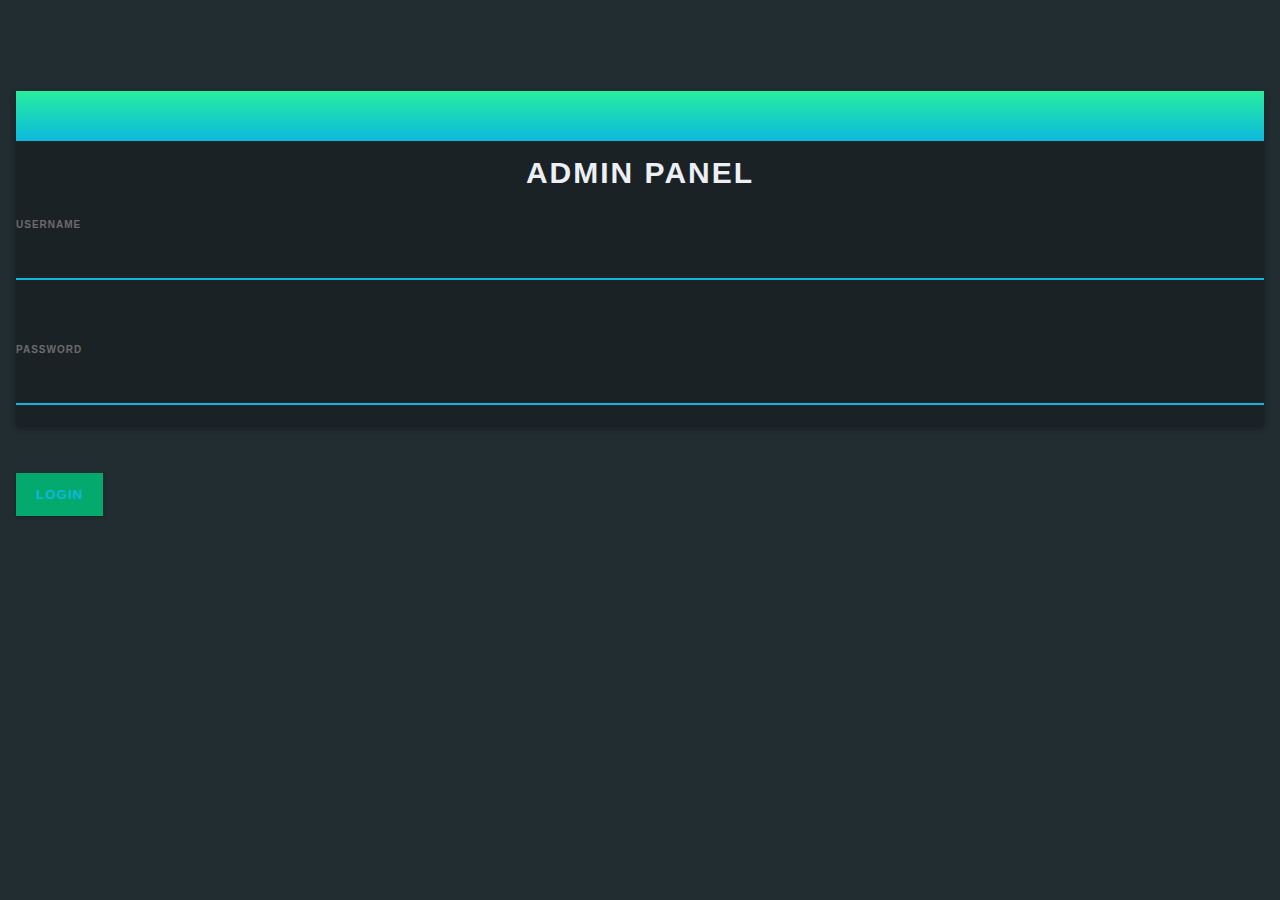
==== login.html @ a9e11a23 "first commit: First version" ====
<!DOCTYPE html>
<html lang="en">
<head>
    <meta charset="UTF-8">
    <meta http-equiv="X-UA-Compatible" content="IE=edge">
    <meta name="viewport" content="width=device-width, initial-scale=1.0">
    <link rel="stylesheet" href="./css/style.css">
    <title>Document</title>
</head>
<body>
    <div class="container">
        <div class="row">
            <div class="col-lg-3 col-md-2"></div>
            <div class="col-lg-6 col-md-8 login-box">
                <div class="col-lg-12 login-key">
                    <i class="fa fa-key" aria-hidden="true"></i>
                </div>
                <div class="col-lg-4 login-title">
                    ADMIN PANEL
                </div>

                <div class="col-lg-12 login-form">
                    <div class="col-lg-12 login-form">
                        <form>
                            <div class="form-group">
                                <label class="form-control-label">USERNAME</label>
                                <input type="text" class="form-control">
                            </div>
                            <div class="form-group">
                                <label class="form-control-label">PASSWORD</label>
                                <input type="password" class="form-control" i>
                            </div>

                            <div class="col-lg-12 loginbttm">
                                <div class="col-lg-6 login-btm login-text">
                                    <!-- Error Message -->
                                </div>
                                <div class="col-lg-6 login-btm login-button">
                                    <button type="submit" class="btn btn-outline-primary">LOGIN</button>
                                </div>
                            </div>
                        </form>
                    </div>
                </div>
                <div class="col-lg-3 col-md-2"></div>
            </div>
        </div>





</body>
</html>
---- css/style.css ----
body {
    margin: 0;
    font-family: Arial, Helvetica, sans-serif;}

/* Full-width input fields */
input[type=text], input[type=password] {
  width: 100%;
  padding: 12px 20px;
  margin: 8px 0;
  display: inline-block;
  border: 1px solid #ccc;
  box-sizing: border-box;
}

/* Set a style for all buttons */
button {
  background-color: #04AA6D;
  color: white;
  padding: 14px 20px;
  margin: 8px 0;
  border: none;
  cursor: pointer;
  width: 100%;
}

button:hover {
  opacity: 0.8;
}

/* Extra styles for the cancel button
.cancelbtn {
  width: auto;
  padding: 10px 18px;
  background-color: #f44336;
} */

/* Center the image and position the close button */
.imgcontainer {
  text-align: center;
  margin: 24px 0 12px 0;
  position: relative;
}

img.avatar {
  width: 20%;
  border-radius: 30%;
}

.container {
  padding: 16px;
}

span.psw {
  float: right;
  padding-top: 16px;
}

/* The Modal (background) */
.modal {
  display: none; /* Hidden by default */
  position: fixed; /* Stay in place */
  z-index: 1; /* Sit on top */
  left: 0;
  top: 0;
  width: 100%; /* Full width */
  height: 100%; /* Full height */
  overflow: auto; /* Enable scroll if needed */
  background-color: rgb(0,0,0); /* Fallback color */
  background-color: rgba(0,0,0,0.4); /* Black w/ opacity */
  padding-top: 60px;
}

/* Modal Content/Box */
.modal-content {
  background-color: #fefefe;
  margin: 5% auto 15% auto; /* 5% from the top, 15% from the bottom and centered */
  border: 1px solid #888;
  width: 40%; /* Could be more or less, depending on screen size */
}

/* The Close Button (x) */
.close {
  position: absolute;
  right: 25px;
  top: 0;
  color: #000;
  font-size: 35px;
  font-weight: bold;
}

.close:hover,
.close:focus {
  color: red;
  cursor: pointer;
}

/* Add Zoom Animation */
.animate {
  -webkit-animation: animatezoom 0.6s;
  animation: animatezoom 0.6s
}

@-webkit-keyframes animatezoom {
  from {-webkit-transform: scale(0)} 
  to {-webkit-transform: scale(1)}
}
  
@keyframes animatezoom {
  from {transform: scale(0)} 
  to {transform: scale(1)}
}

/* Change styles for span and cancel button on extra small screens */
@media screen and (max-width: 300px) {
  span.psw {
     display: block;
     float: none;
  }
  .cancelbtn {
     width: 100%;
  }
}












body {
  font-family: arial, sans-serif;
  font-size: 14px;
}

table {
  font-family: arial, sans-serif;
  border-collapse: collapse;
  width: 100%;
}

td,
th {
  border: 1px solid #dddddd;
  text-align: left;
  padding: 8px;
}

th {
  background-color: #ccd;
}

tr:nth-child(even) {
  background-color: #ecf6fc;
}

tr:nth-child(odd) {
  background-color: #ddeedd;
}


/* login */

body {
    background: #222D32;
    font-family: 'Roboto', sans-serif;
}

.login-box {
    margin-top: 75px;
    height: auto;
    background: #1A2226;
    text-align: center;
    box-shadow: 0 3px 6px rgba(0, 0, 0, 0.16), 0 3px 6px rgba(0, 0, 0, 0.23);
}

.login-key {
    height: 50px;
    font-size: 80px;
    line-height: 50px;
    background: -webkit-linear-gradient(#27EF9F, #0DB8DE);
   /* // -webkit-background-clip: text;
    -webkit-text-fill-color: transparent; */
}

.login-title {
    margin-top: 15px;
    text-align: center;
    font-size: 30px;
    letter-spacing: 2px;
    margin-top: 15px;
    font-weight: bold;
    color: #ECF0F5;
}

.login-form {
    margin-top: 25px;
    text-align: left;
}

input[type=text] {
    background-color: #1A2226;
    border: none;
    border-bottom: 2px solid #0DB8DE;
    border-top: 0px;
    border-radius: 0px;
    font-weight: bold;
    outline: 0;
    margin-bottom: 20px;
    padding-left: 0px;
    color: #ECF0F5;
}

input[type=password] {
    background-color: #1A2226;
    border: none;
    border-bottom: 2px solid #0DB8DE;
    border-top: 0px;
    border-radius: 0px;
    font-weight: bold;
    outline: 0;
    padding-left: 0px;
    margin-bottom: 20px;
    color: #ECF0F5;
}

.form-group {
    margin-bottom: 40px;
    outline: 0px;
}

.form-control:focus {
    border-color: inherit;
    -webkit-box-shadow: none;
    box-shadow: none;
    border-bottom: 2px solid #0DB8DE;
    outline: 0;
    background-color: #1A2226;
    color: #ECF0F5;
}

input:focus {
    outline: none;
    box-shadow: 0 0 0;
}

label {
    margin-bottom: 0px;
}

.form-control-label {
    font-size: 10px;
    color: #6C6C6C;
    font-weight: bold;
    letter-spacing: 1px;
}

.btn-outline-primary {
    border-color: #0DB8DE;
    color: #0DB8DE;
    border-radius: 0px;
    font-weight: bold;
    letter-spacing: 1px;
    box-shadow: 0 1px 3px rgba(0, 0, 0, 0.12), 0 1px 2px rgba(0, 0, 0, 0.24);
}

.btn-outline-primary:hover {
    background-color: #0DB8DE;
    right: 0px;
}

.login-btm {
    float: left;
}

.login-button {
    padding-right: 0px;
    text-align: right;
    margin-bottom: 25px;
}

.login-text {
    text-align: left;
    padding-left: 0px;
    color: #A2A4A4;
}

.loginbttm {
    padding: 0px;
}
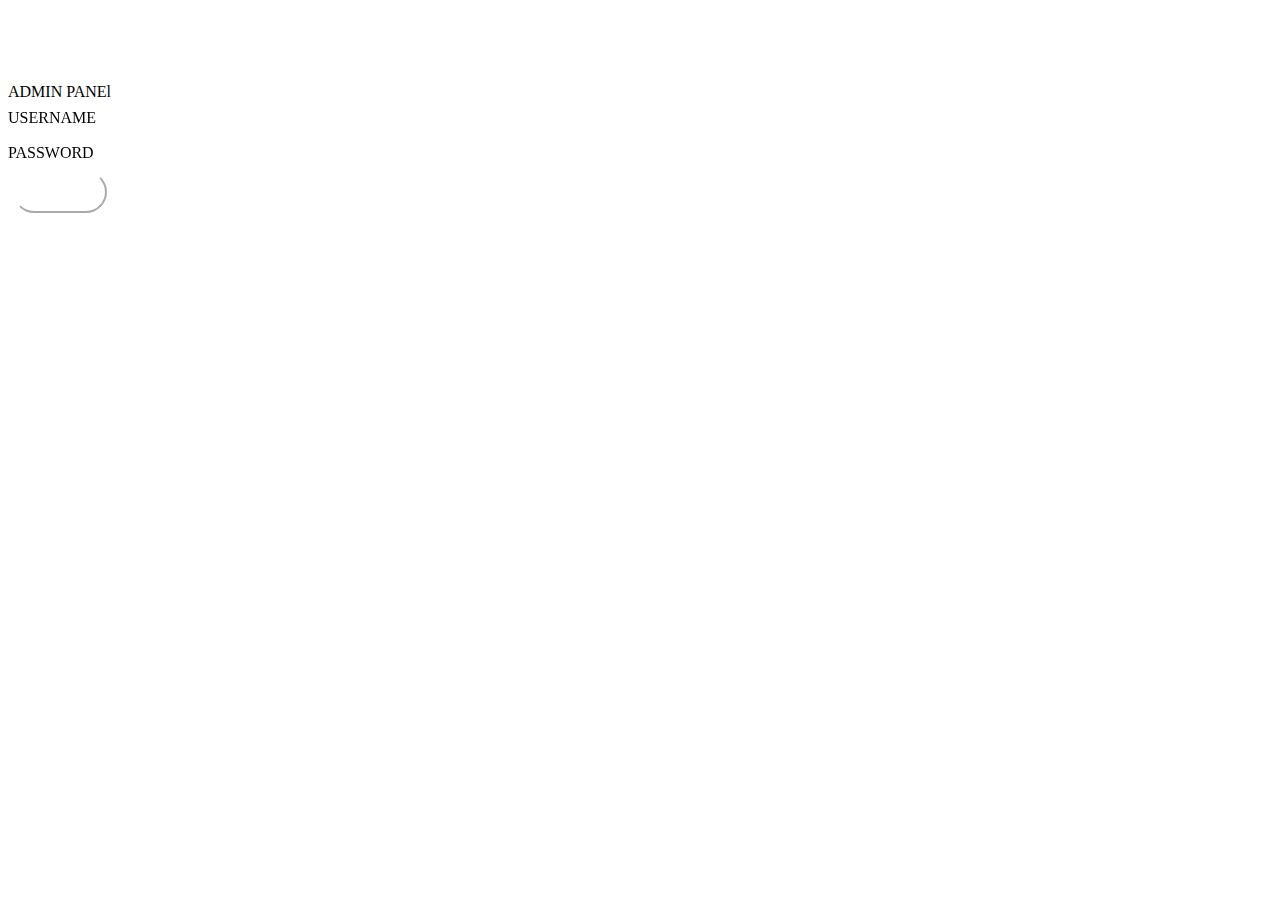
==== commit 7bd9253b: "first commit : First version" ====
--- a/login.html
+++ b/login.html
@@ -16,7 +16,7 @@
                     <i class="fa fa-key" aria-hidden="true"></i>
                 </div>
                 <div class="col-lg-4 login-title">
-                    ADMIN PANEL
+                    ADMIN PANEl
                 </div>
 
                 <div class="col-lg-12 login-form">
--- a/css/style.css
+++ b/css/style.css
@@ -1,295 +1,509 @@
-
-body {
-    margin: 0;
-    font-family: Arial, Helvetica, sans-serif;}
-
-/* Full-width input fields */
-input[type=text], input[type=password] {
-  width: 100%;
-  padding: 12px 20px;
-  margin: 8px 0;
-  display: inline-block;
-  border: 1px solid #ccc;
-  box-sizing: border-box;
-}
-
-/* Set a style for all buttons */
+.body {
+  background: #020631;
+  font: 14px 'Nunito', sans-serif;
+}
+.today{
+  font-size: 22px;
+}
+
+  .animated.bounceIn, .animated.bounceOut, .animated.flipOutX, .animated.flipOutY {
+    font-size: 13px;
+  }
+
+.container {
+  padding-top: 75px;
+}
+.todo-list {
+  margin: 20px 0;
+}
+.todo-list li {
+  background: #fff;
+  border-radius: 5px;
+  margin-bottom: 7px;
+  position: relative;
+  word-break: break-word;
+}
+.todo-list li.danger {
+  background: rgb(85, 41, 220);
+}
+.todo-list li.danger label {
+  text-decoration: line-through;
+  color: #fff;
+}
+.todo-list li.danger label .checkbox-mask {
+  border-color: transparent;
+}
+.todo-list li.danger label .checkbox-mask:after {
+  content: '\f00c';
+  font-family: 'FontAwesome';
+  display: block;
+  position: absolute;
+  top: -3px;
+  left: 0;
+}
+.todo-list li .checkbox {
+  margin: 0;
+  padding: 10px 15px;
+  border-radius: 5px;
+}
+.todo-list li label {
+  display: block;
+  padding-right: 10px;
+}
+.todo-list li label input[type="checkbox"] {
+  visibility: hidden;
+}
+.todo-list li label .checkbox-mask {
+  display: block;
+  border: 2px solid #666;
+  width: 12px;
+  height: 12px;
+  border-radius: 2.5px;
+  position: absolute;
+  margin-left: -20px;
+  margin-top: 4px;
+}
+.todo-list li .close {
+  display: none;
+  position: absolute;
+  width: 12px;
+  height: 16px;
+  top: 50%;
+  margin-top: -8px;
+  right: 10px;
+  font-size: 16px;
+}
+.todo-list li .close .fa {
+  line-height: 16px;
+}
+.todo-list li:hover .close {
+  display: block;
+}
+.has-feedback .fa {
+  line-height: 35px;
+  cursor: pointer;
+  pointer-events: auto;
+  z-index: 10;
+  display: block;
+  color: #666;
+  -webkit-transition: color 0.15s linear;
+  transition: color 0.15s linear;
+}
+.has-feedback .fa:hover {
+  color: #999;
+}
+.add-control {
+  margin-top: 20px;
+  position: relative;
+}
+.add-control .form-control {
+  padding-right: 25px;
+}
+.add-control .refresh {
+  position: absolute;
+  top: 8px;
+  right: 0;
+  font-size: 14px;
+  -webkit-transform: translateX(100%);
+          transform: translateX(100%);
+  margin-right: -10px;
+  cursor: pointer;
+  color: #9da1af;
+  -webkit-transition: color 0.15s linear;
+  transition: color 0.15s linear;
+}
+.add-control .refresh:hover {
+  color: #666;
+}
+.form-control,
+.form-control:focus,
+.form-control:active,
+.form-control:active:focus {
+  border: none;
+  padding: 10px 15px;
+  outline: none;
+}
+.form-control {
+  -webkit-box-shadow: none;
+          box-shadow: none;
+  -webkit-transition: all 0.2s linear;
+  transition: all 0.2s linear;
+}
+.form-control:focus {
+  -webkit-box-shadow: 0 0 15px rgba(0,0,0,0.2);
+          box-shadow: 0 0 15px rgba(0,0,0,0.2);
+}
+.separator {
+  margin: 15px auto;
+  width: 50%;
+  height: 1px;
+
+}
+.animated {
+  -webkit-animation-duration: 0.45s;
+          animation-duration: 0.45s;
+  -webkit-animation-fill-mode: both;
+          animation-fill-mode: both;
+}
+.animated.fast {
+  -webkit-animation-duration: 0.25s;
+          animation-duration: 0.25s;
+}
+
+.today{
+  text-align: center;
+      color: #fff;
+}
+
+
+.zero{
+
+    top: 8px;
+    right: 0;
+    font-size: 14px;
+    -webkit-transform: translateX(100%);
+    transform: translateX(100%);
+    margin-right: -10px;
+    cursor: pointer;
+    color: #9da1af;
+    -webkit-transition: color 0.15s linear;
+    transition: color 0.15s linear;
+}
+
+
+$c-gray: #8d959b;
+$c-light: #f9f9f9;
+$c-dark: #404060;
+$c-red: #e96575;
+$c-blue: #4b96f0;
+// Base Classes
+.group:after {
+  content: "";
+  display: table;
+  clear: both;
+}
+.btn_wrapper {
+  @extend .group;
+  max-width: 250px;
+  margin: 0 auto;
+}
+
+
 button {
-  background-color: #04AA6D;
-  color: white;
-  padding: 14px 20px;
-  margin: 8px 0;
+
+      font-size: 16px;
+      color: #ffffff;
+      background: #fff0;
+      padding: 10px 20px;
+      transition: all 0.3s;
+      outline: none;
+      border-color: #FFF;
+      border-radius: 35px;
+      margin-left: 5px;
+    margin-right: 5px;
+  }
+}
+button[disabled] {
+  color: $c-gray !important;
+  background: #fff !important;
+}
+.output {
+  padding-bottom: 10px;
+
+  button {
+    color: $c-blue;
+    &:hover,
+    &:focus {
+      transform: scale(1.5);
+      background: transparent;
+    }
+  }
+}
+
+
+#start {
+    background: #6200ff;
+    border: none;
+    border-radius: 20px;
+    padding-left: 35px;
+    padding-right: 35px;
+}
+
+#start:hover {
+
+
+box-shadow: 0 0 25px 0 #452579;
+    color: white;
+}
+
+#inc{
   border: none;
-  cursor: pointer;
-  width: 100%;
-}
-
-button:hover {
-  opacity: 0.8;
-}
-
-/* Extra styles for the cancel button
-.cancelbtn {
-  width: auto;
-  padding: 10px 18px;
-  background-color: #f44336;
-} */
-
-/* Center the image and position the close button */
-.imgcontainer {
-  text-align: center;
-  margin: 24px 0 12px 0;
-  position: relative;
-}
-
-img.avatar {
-  width: 20%;
-  border-radius: 30%;
-}
-
+    font-size: 40px;
+    border-radius: 20px;
+    padding-left: 35px;
+    padding-right: 35px;
+}
+#dec{
+
+    border: none;
+    font-size: 40px;
+    border-radius: 20px;
+    padding-left: 35px;
+    padding-right: 35px;
+}
+
+#reset {
+
+  color: $c-red;
+  &:hover,
+  &:focus {
+    background-color: $c-red;
+    color: #fff;
+    border-radius: 20px;
+    padding-left: 35px;
+    padding-right: 35px;
+  }
+}
+
+.pomodoro {
+    text-align: center;
+}
+
+p {
+    margin: 15px 0 10px;
+    font-size: 46px;
+    font-weight: 700;
+    color: #FFF;
+   
+}
+
+
+.fa-ban:before {
+    content: "\f05e";
+    color: #8c8c8c;
+    font-size: 29px;
+}
+
+
+.logo {
+    text-align: center;
+    margin-top: 30px;
+    margin-bottom: -50px;
+}
+
+
+.h4, h4 {
+    font-size: 16px;
+    color: #fff;
+    text-align: center;
+    margin-top: 40px;
+}
+
+a:focus, a:hover {
+    color: #fbfbfb;
+  text-decoration: none;
+}
+
+.fa-remove:before, .fa-close:before, .fa-times:before {
+    content: "\f00d";
+    color: #000;
+}
+
+
+
+@media (max-width: 768px){
+.col-xs-offset-3 {
+    margin-left: 10%;
+}
+}
+
+@media (max-width: 768px){
+.col-xs-6 {
+  width: 80%;
+}
+}
+@viewport {
+   width: device-width; 
+   zoom: 1; 
+}
+
+@media (min-width: 992px){
 .container {
-  padding: 16px;
-}
-
-span.psw {
-  float: right;
-  padding-top: 16px;
-}
-
-/* The Modal (background) */
-.modal {
-  display: none; /* Hidden by default */
-  position: fixed; /* Stay in place */
-  z-index: 1; /* Sit on top */
-  left: 0;
-  top: 0;
-  width: 100%; /* Full width */
-  height: 100%; /* Full height */
-  overflow: auto; /* Enable scroll if needed */
-  background-color: rgb(0,0,0); /* Fallback color */
-  background-color: rgba(0,0,0,0.4); /* Black w/ opacity */
-  padding-top: 60px;
-}
-
-/* Modal Content/Box */
-.modal-content {
-  background-color: #fefefe;
-  margin: 5% auto 15% auto; /* 5% from the top, 15% from the bottom and centered */
-  border: 1px solid #888;
-  width: 40%; /* Could be more or less, depending on screen size */
-}
-
-/* The Close Button (x) */
-.close {
-  position: absolute;
-  right: 25px;
-  top: 0;
-  color: #000;
-  font-size: 35px;
-  font-weight: bold;
-}
-
-.close:hover,
-.close:focus {
-  color: red;
-  cursor: pointer;
-}
-
-/* Add Zoom Animation */
-.animate {
-  -webkit-animation: animatezoom 0.6s;
-  animation: animatezoom 0.6s
-}
-
-@-webkit-keyframes animatezoom {
-  from {-webkit-transform: scale(0)} 
-  to {-webkit-transform: scale(1)}
-}
-  
-@keyframes animatezoom {
-  from {transform: scale(0)} 
-  to {transform: scale(1)}
-}
-
-/* Change styles for span and cancel button on extra small screens */
-@media screen and (max-width: 300px) {
-  span.psw {
-     display: block;
-     float: none;
-  }
-  .cancelbtn {
-     width: 100%;
-  }
-}
-
-
-
-
-
-
-
-
-
-
-
-
-body {
-  font-family: arial, sans-serif;
-  font-size: 14px;
-}
-
-table {
-  font-family: arial, sans-serif;
-  border-collapse: collapse;
-  width: 100%;
-}
-
-td,
-th {
-  border: 1px solid #dddddd;
-  text-align: left;
-  padding: 8px;
-}
-
-th {
-  background-color: #ccd;
-}
-
-tr:nth-child(even) {
-  background-color: #ecf6fc;
-}
-
-tr:nth-child(odd) {
-  background-color: #ddeedd;
-}
+    width: 100%;
+    max-width: 1150PX;
+}
+}
+
+@media (max-width: 680px){
+svg {
+    width: 70px;
+    height: 70px;
+
+}
+}
+
+.todo-list input[type="checkbox"] {
+    opacity: 0;
+}
+
+
 
 
 /* login */
 
-body {
-    background: #222D32;
-    font-family: 'Roboto', sans-serif;
-}
-
-.login-box {
-    margin-top: 75px;
-    height: auto;
-    background: #1A2226;
-    text-align: center;
-    box-shadow: 0 3px 6px rgba(0, 0, 0, 0.16), 0 3px 6px rgba(0, 0, 0, 0.23);
-}
-
-.login-key {
-    height: 50px;
-    font-size: 80px;
-    line-height: 50px;
-    background: -webkit-linear-gradient(#27EF9F, #0DB8DE);
-   /* // -webkit-background-clip: text;
-    -webkit-text-fill-color: transparent; */
-}
-
-.login-title {
-    margin-top: 15px;
-    text-align: center;
-    font-size: 30px;
-    letter-spacing: 2px;
-    margin-top: 15px;
-    font-weight: bold;
-    color: #ECF0F5;
-}
-
-.login-form {
-    margin-top: 25px;
-    text-align: left;
-}
-
-input[type=text] {
-    background-color: #1A2226;
-    border: none;
-    border-bottom: 2px solid #0DB8DE;
-    border-top: 0px;
-    border-radius: 0px;
-    font-weight: bold;
-    outline: 0;
-    margin-bottom: 20px;
-    padding-left: 0px;
-    color: #ECF0F5;
-}
-
-input[type=password] {
-    background-color: #1A2226;
-    border: none;
-    border-bottom: 2px solid #0DB8DE;
-    border-top: 0px;
-    border-radius: 0px;
-    font-weight: bold;
-    outline: 0;
-    padding-left: 0px;
-    margin-bottom: 20px;
-    color: #ECF0F5;
-}
-
-.form-group {
-    margin-bottom: 40px;
-    outline: 0px;
-}
-
-.form-control:focus {
-    border-color: inherit;
-    -webkit-box-shadow: none;
-    box-shadow: none;
-    border-bottom: 2px solid #0DB8DE;
-    outline: 0;
-    background-color: #1A2226;
-    color: #ECF0F5;
-}
-
-input:focus {
-    outline: none;
-    box-shadow: 0 0 0;
-}
-
-label {
-    margin-bottom: 0px;
-}
-
-.form-control-label {
-    font-size: 10px;
-    color: #6C6C6C;
-    font-weight: bold;
-    letter-spacing: 1px;
-}
-
-.btn-outline-primary {
-    border-color: #0DB8DE;
-    color: #0DB8DE;
-    border-radius: 0px;
-    font-weight: bold;
-    letter-spacing: 1px;
-    box-shadow: 0 1px 3px rgba(0, 0, 0, 0.12), 0 1px 2px rgba(0, 0, 0, 0.24);
-}
-
-.btn-outline-primary:hover {
-    background-color: #0DB8DE;
-    right: 0px;
-}
-
-.login-btm {
-    float: left;
-}
-
-.login-button {
-    padding-right: 0px;
-    text-align: right;
-    margin-bottom: 25px;
-}
-
-.login-text {
-    text-align: left;
-    padding-left: 0px;
-    color: #A2A4A4;
-}
-
-.loginbttm {
-    padding: 0px;
-}+HTML CSSResult Skip Results Iframe
+EDIT ON
+body{
+margin:0;
+color:#6a6f8c;
+background:#c8c8c8;
+font:600 16px/18px 'Open Sans',sans-serif;
+}
+*,:after,:before{box-sizing:border-box}
+.clearfix:after,.clearfix:before{content:'';display:table}
+.clearfix:after{clear:both;display:block}
+a{color:inherit;text-decoration:none}
+
+.login-wrap{
+width:100%;
+margin:auto;
+max-width:525px;
+min-height:670px;
+position:relative;
+background:url(https://raw.githubusercontent.com/khadkamhn/day-01-login-form/master/img/bg.jpg) no-repeat center;
+box-shadow:0 12px 15px 0 rgba(0,0,0,.24),0 17px 50px 0 rgba(0,0,0,.19);
+}
+.login-html{
+width:100%;
+height:100%;
+position:absolute;
+padding:90px 70px 50px 70px;
+background:rgba(40,57,101,.9);
+}
+.login-html .sign-in-htm,
+.login-html .sign-up-htm{
+top:0;
+left:0;
+right:0;
+bottom:0;
+position:absolute;
+transform:rotateY(180deg);
+backface-visibility:hidden;
+transition:all .4s linear;
+}
+.login-html .sign-in,
+.login-html .sign-up,
+.login-form .group .check{
+display:none;
+}
+.login-html .tab,
+.login-form .group .label,
+.login-form .group .button{
+text-transform:uppercase;
+}
+.login-html .tab{
+font-size:22px;
+margin-right:15px;
+padding-bottom:5px;
+margin:0 15px 10px 0;
+display:inline-block;
+border-bottom:2px solid transparent;
+}
+.login-html .sign-in:checked + .tab,
+.login-html .sign-up:checked + .tab{
+color:#fff;
+border-color:#1161ee;
+}
+.login-form{
+min-height:345px;
+position:relative;
+perspective:1000px;
+transform-style:preserve-3d;
+}
+.login-form .group{
+margin-bottom:15px;
+}
+.login-form .group .label,
+.login-form .group .input,
+.login-form .group .button{
+width:100%;
+color:#fff;
+display:block;
+}
+.login-form .group .input,
+.login-form .group .button{
+border:none;
+padding:15px 20px;
+border-radius:25px;
+background:rgba(255,255,255,.1);
+}
+.login-form .group input[data-type="password"]{
+text-security:circle;
+-webkit-text-security:circle;
+}
+.login-form .group .label{
+color:#aaa;
+font-size:12px;
+}
+.login-form .group .button{
+background:#1161ee;
+}
+.login-form .group label .icon{
+width:15px;
+height:15px;
+border-radius:2px;
+position:relative;
+display:inline-block;
+background:rgba(255,255,255,.1);
+}
+.login-form .group label .icon:before,
+.login-form .group label .icon:after{
+content:'';
+width:10px;
+height:2px;
+background:#fff;
+position:absolute;
+transition:all .2s ease-in-out 0s;
+}
+.login-form .group label .icon:before{
+left:3px;
+width:5px;
+bottom:6px;
+transform:scale(0) rotate(0);
+}
+.login-form .group label .icon:after{
+top:6px;
+right:0;
+transform:scale(0) rotate(0);
+}
+.login-form .group .check:checked + label{
+color:#fff;
+}
+.login-form .group .check:checked + label .icon{
+background:#1161ee;
+}
+.login-form .group .check:checked + label .icon:before{
+transform:scale(1) rotate(45deg);
+}
+.login-form .group .check:checked + label .icon:after{
+transform:scale(1) rotate(-45deg);
+}
+.login-html .sign-in:checked + .tab + .sign-up + .tab + .login-form .sign-in-htm{
+transform:rotate(0);
+}
+.login-html .sign-up:checked + .tab + .login-form .sign-up-htm{
+transform:rotate(0);
+}
+
+.hr{
+height:2px;
+margin:60px 0 50px 0;
+background:rgba(255,255,255,.2);
+}
+.foot-lnk{
+text-align: center;
+}
+
+
+
+Resources1× 0.5× 0.25×Rerun